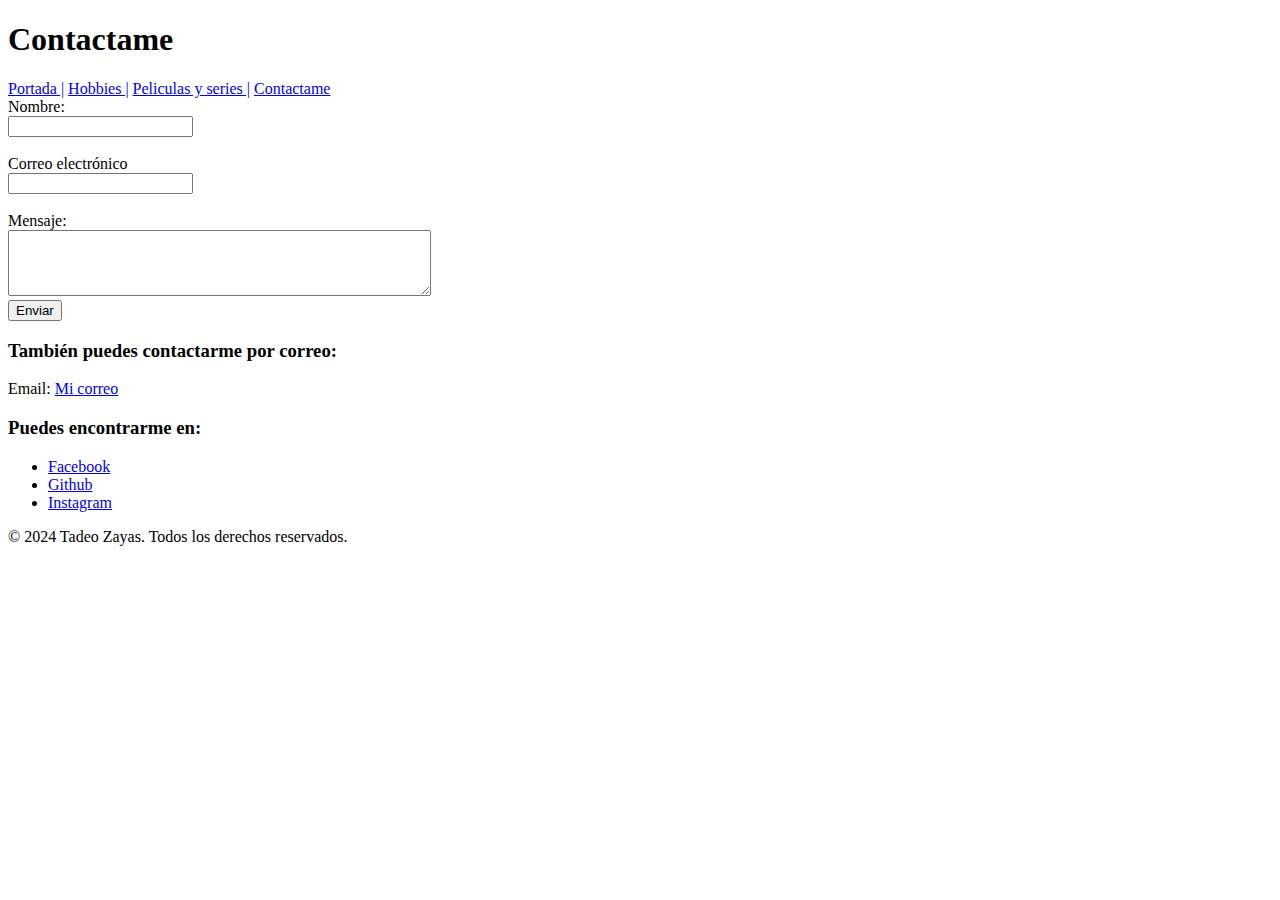
==== contacto.html @ dddc6ab0 "First commit" ====
<!DOCTYPE html>
<html>

<head>
    <title>Contacto</title>
    <meta charset="UTF-8">
</head>

<body>
    <header>
        <h1>Contactame</h1>
        <nav>
            <a href="index.html">Portada |</a>
            <a href="hobbies.html">Hobbies |</a>
            <a href="peliculas.html">Peliculas y series |</a>
            <a href="contacto.html">Contactame</a>
        </nav>
    </header>

    <main>
        <form action="mailto:fernando.zayas228310@potros.itson.edu.mx" method="post" enctype="text/plain">
            <label for="nombre">Nombre:</label><br>
            <input type="text" id="nombre" name="nombre" required><br><br>

            <label for="email">Correo electrónico</label><br>
            <input type="email" id="email" name="email" required><br><br>

            <label for="mensaje">Mensaje:</label><br>
            <textarea id="mensaje" name="mensaje" rows="4" cols="50" required></textarea><br>

            <input type="submit" value="Enviar">
        </form>

        <h3>También puedes contactarme por correo:</h3>
        <p>Email: <a href="mailto:fernando.zayas228310@potros.itson.edu.mx">Mi correo</a></p>
        
        <h3>Puedes encontrarme en:</h3>
        <ul>
            <li><a href="https://www.facebook.com/Tadeo.Kinka" target="_blank">Facebook</a></li>
            <li><a href="https://github.com/Tadeo-Z" targe="_blank">Github</a></li>
            <li><a href="https://www.instagram.com/tadeo_elek/" target="_blank">Instagram</a></li>
        </ul>

    </main>


    <footer>
        <p>&copy; 2024 Tadeo Zayas. Todos los derechos reservados.</p>
    </footer>
</body>

</html>
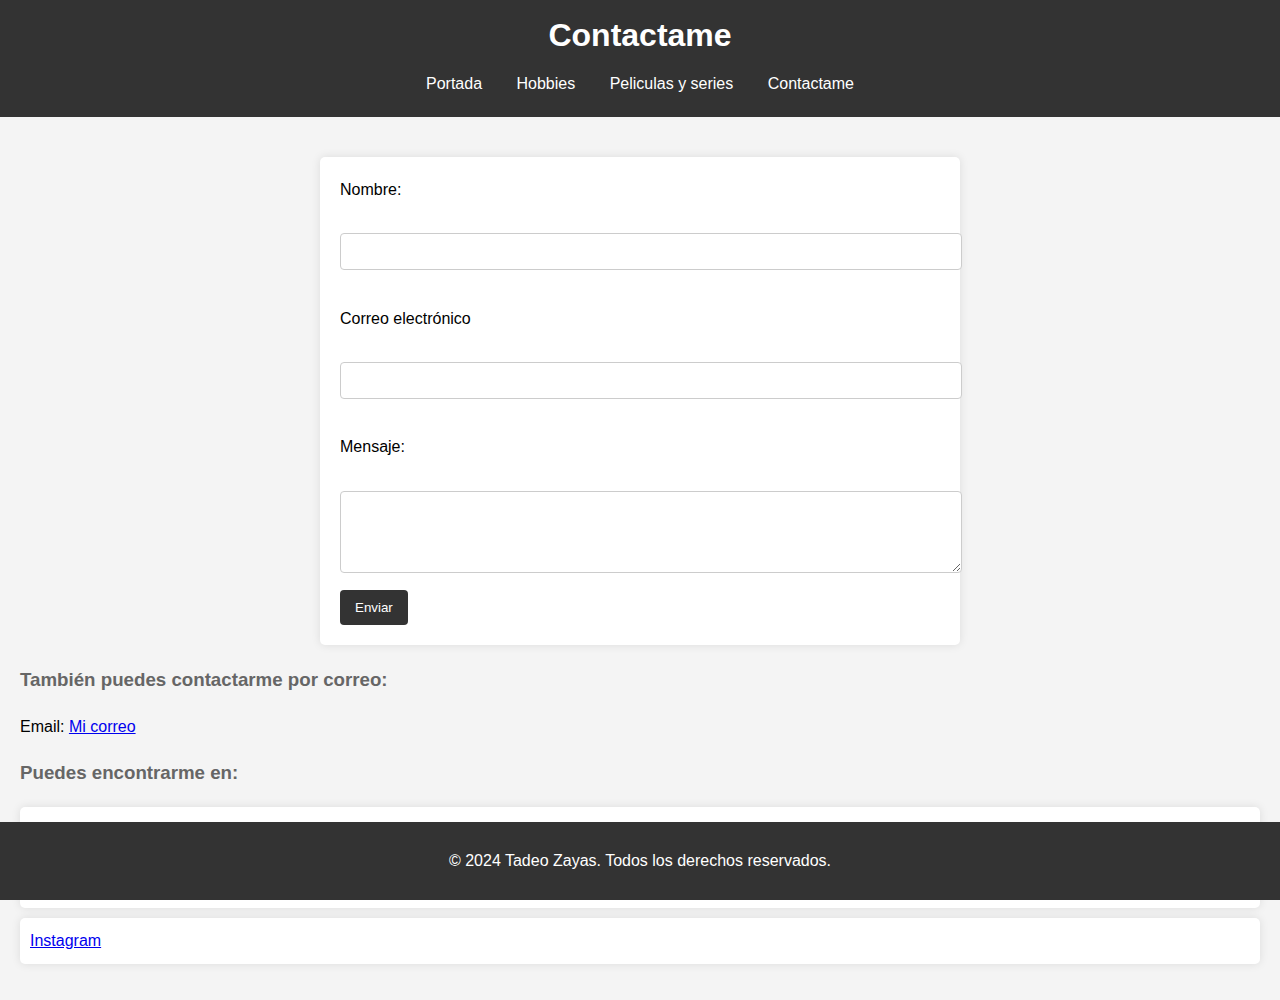
==== commit b8ce968a: "css añadido" ====
--- a/contacto.html
+++ b/contacto.html
@@ -4,15 +4,16 @@
 <head>
     <title>Contacto</title>
     <meta charset="UTF-8">
+    <link rel="stylesheet" href="css/styles.css">
 </head>
 
 <body>
     <header>
         <h1>Contactame</h1>
         <nav>
-            <a href="index.html">Portada |</a>
-            <a href="hobbies.html">Hobbies |</a>
-            <a href="peliculas.html">Peliculas y series |</a>
+            <a href="index.html">Portada</a>
+            <a href="hobbies.html">Hobbies</a>
+            <a href="peliculas.html">Peliculas y series</a>
             <a href="contacto.html">Contactame</a>
         </nav>
     </header>
--- a/css/styles.css
+++ b/css/styles.css
@@ -0,0 +1,108 @@
+body{
+    font-family: Arial, sans-serif;
+    line-height: 1.6;
+    margin: 0;
+    padding: 0;
+    background-color: #f4f4f4;
+}
+
+header{
+    background: #333;
+    color: #fff;
+    padding: 10px 0;
+    text-align: center;
+}
+
+header h1{
+    margin: 0;
+}
+
+nav a{
+    color: #fff;
+    text-decoration: none;
+    padding: 10px 15px;
+    display: inline-block;
+}
+
+nav a:hover{
+    background: #575757;
+}
+
+main{
+    padding: 20px;
+}
+
+img{
+    max-width: 100%;
+    height: auto;
+    display: block;
+    margin: 0 auto;
+}
+
+form{
+    background: #fff;
+    padding: 20px;
+    border-radius: 5px;
+    box-shadow: 0 0 10px rgba(0, 0, 0, 0.1);
+    max-width: 600px;
+    margin: 20px auto;
+}
+
+form label{
+    display: block;
+    margin-bottom: 5px;
+}
+
+form input[type="text"],
+form input[type="email"],
+form textarea{
+    width: 100%;
+    padding: 10px;
+    margin-bottom: 10px;
+    border: 1px solid #ccc;
+    border-radius: 4px;
+}
+
+form input[type="submit"]{
+    background: #333;
+    color: #fff;
+    border: 0;
+    padding: 10px 15px;
+    cursor: pointer;
+    border-radius: 4px;
+}
+
+form input[type="submit"]:hover{
+    background: #575757;
+}
+
+footer{
+    background: #333;
+    color: #fff;
+    text-align: center;
+    padding: 10px 0;
+    position: fixed;
+    width: 100%;
+    bottom: 0;
+}
+
+h2{
+    color: #333;
+}
+
+h3{
+    color: #666;
+}
+
+ul{
+    list-style-type: none;
+    padding: 0;
+}
+
+ul li{
+    background: #fff;
+    margin-bottom: 10px;
+    padding: 10px;
+    border-radius: 5px;
+    box-shadow: 0 0 10px rgba(0, 0, 0, 0.1);
+}